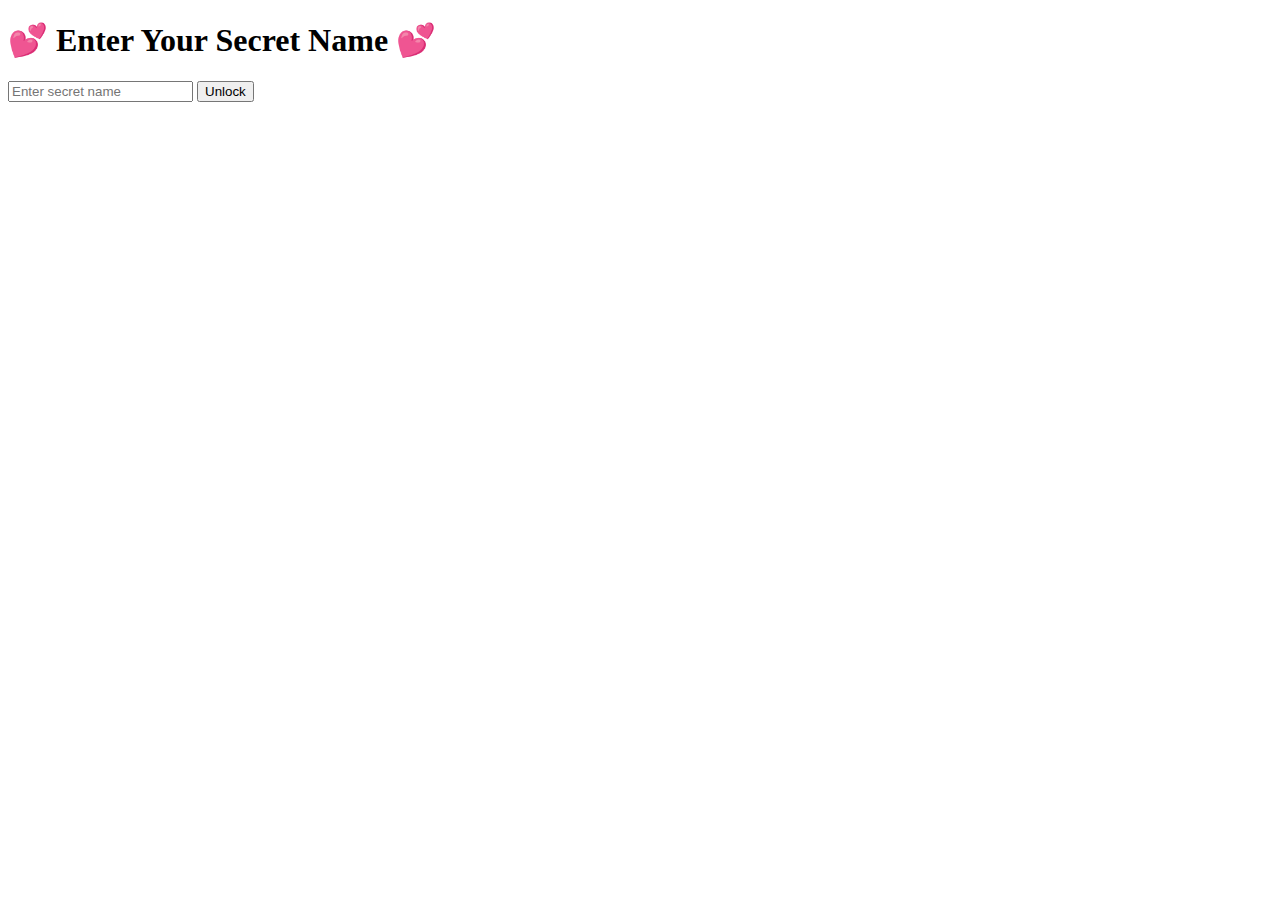
==== index.html @ d47b7588 "Create index.html" ====
<!DOCTYPE html>
<html lang="en">
<head>
    <meta charset="UTF-8">
    <meta name="viewport" content="width=device-width, initial-scale=1.0">
    <title>Secret Entry</title>
    <link rel="stylesheet" href="style.css">
</head>
<body>
    <div class="container">
        <h1>💕 Enter Your Secret Name 💕</h1>
        <input type="password" id="passwordInput" placeholder="Enter secret name">
        <button onclick="checkPassword()">Unlock</button>
        <p id="errorMsg"></p>
    </div>
    <script>
        function checkPassword() {
            const input = document.getElementById("passwordInput").value.toLowerCase();
            if (input === "cutie") {
                window.location.href = "secret.html";
            } else {
                document.getElementById("errorMsg").textContent = "Oops! Try again 💕";
            }
        }
    </script>
</body>
</html>
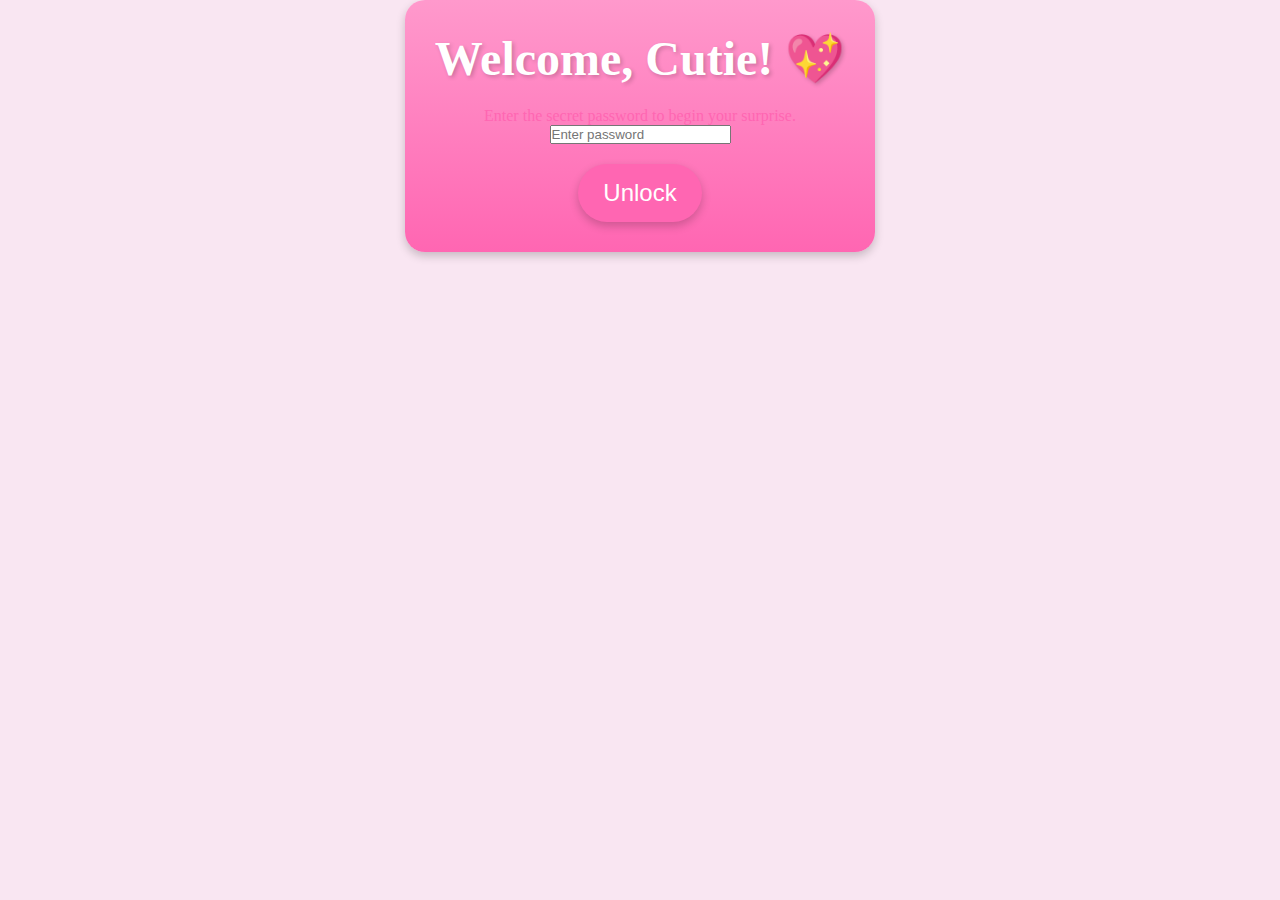
==== commit 6ee7d390: "Update index.html" ====
--- a/index.html
+++ b/index.html
@@ -3,25 +3,26 @@
 <head>
     <meta charset="UTF-8">
     <meta name="viewport" content="width=device-width, initial-scale=1.0">
-    <title>Secret Entry</title>
+    <title>Unlock Your Surprise!</title>
     <link rel="stylesheet" href="style.css">
 </head>
 <body>
     <div class="container">
-        <h1>💕 Enter Your Secret Name 💕</h1>
-        <input type="password" id="passwordInput" placeholder="Enter secret name">
+        <h1>Welcome, Cutie! 💖</h1>
+        <p>Enter the secret password to begin your surprise.</p>
+        <input type="password" id="passwordInput" placeholder="Enter password">
         <button onclick="checkPassword()">Unlock</button>
-        <p id="errorMsg"></p>
+        <p id="errorMsg" class="error-message"></p>
     </div>
     <script>
         function checkPassword() {
-            const input = document.getElementById("passwordInput").value.toLowerCase();
-            if (input === "cutie") {
+            const password = document.getElementById("passwordInput").value.toLowerCase();
+            if (password === "cutie") {
                 window.location.href = "secret.html";
             } else {
-                document.getElementById("errorMsg").textContent = "Oops! Try again 💕";
+                document.getElementById("errorMsg").textContent = "Oops! That's not the right password. Try again! 💕";
             }
         }
     </script>
 </body>
-</html>
+</html>--- a/style.css
+++ b/style.css
@@ -0,0 +1,196 @@
+/* General Reset */
+* {
+    margin: 0;
+    padding: 0;
+    box-sizing: border-box;
+}
+
+body {
+    font-family: 'Dancing Script', cursive;
+    background-color: #f9e6f2;
+    color: #ff66b2;
+    overflow: hidden;
+    padding: 0;
+    height: 100%;
+    display: flex;
+    justify-content: center;
+    align-items: center;
+    flex-direction: column;
+    text-align: center;
+}
+
+/* Floating Hearts */
+@keyframes float {
+    0% {
+        transform: translateY(0);
+    }
+    50% {
+        transform: translateY(-30px);
+    }
+    100% {
+        transform: translateY(0);
+    }
+}
+
+.floating-hearts {
+    position: absolute;
+    top: 20%;
+    left: 50%;
+    transform: translateX(-50%);
+    z-index: 1;
+    font-size: 2rem;
+    color: #ff99cc;
+    animation: float 3s ease-in-out infinite;
+    pointer-events: none;
+}
+
+.floating-hearts span {
+    position: absolute;
+    animation: heart-animation 5s ease-in-out infinite;
+}
+
+@keyframes heart-animation {
+    0% {
+        opacity: 0;
+        transform: scale(0.5);
+    }
+    50% {
+        opacity: 1;
+        transform: scale(1);
+    }
+    100% {
+        opacity: 0;
+        transform: scale(0.5);
+    }
+}
+
+/* Cute Container */
+.container {
+    display: flex;
+    flex-direction: column;
+    align-items: center;
+    justify-content: center;
+    background: linear-gradient(to bottom, #ff99cc, #ff66b2);
+    border-radius: 20px;
+    padding: 30px;
+    box-shadow: 0px 4px 10px rgba(0, 0, 0, 0.2);
+    text-align: center;
+    animation: pop 0.5s ease-out;
+}
+
+@keyframes pop {
+    0% {
+        transform: scale(0);
+        opacity: 0;
+    }
+    100% {
+        transform: scale(1);
+        opacity: 1;
+    }
+}
+
+/* Heading Styles */
+h1 {
+    font-size: 3rem;
+    color: #fff;
+    margin-bottom: 20px;
+    text-shadow: 2px 2px 4px rgba(0, 0, 0, 0.2);
+}
+
+/* Message Text */
+#message {
+    font-size: 1.8rem;
+    margin-bottom: 30px;
+    color: #fff;
+    text-shadow: 2px 2px 4px rgba(0, 0, 0, 0.1);
+}
+
+#gameOutcome {
+    font-size: 1.2rem;
+    color: #ff99cc;
+}
+
+/* Button Styles */
+button {
+    background-color: #ff66b2;
+    color: white;
+    border: none;
+    padding: 15px 25px;
+    border-radius: 50px;
+    font-size: 1.5rem;
+    cursor: pointer;
+    transition: all 0.3s ease;
+    box-shadow: 0px 4px 10px rgba(0, 0, 0, 0.2);
+    margin-top: 20px;
+}
+
+button:hover {
+    background-color: #ff3385;
+    transform: translateY(-5px);
+}
+
+/* Countdown Style */
+#countdown {
+    font-size: 2rem;
+    font-weight: bold;
+    color: #ff99cc;
+    margin-bottom: 30px;
+    text-shadow: 1px 1px 2px rgba(0, 0, 0, 0.2);
+}
+
+/* Floating Clouds Effect */
+@keyframes cloudAnimation {
+    0% { left: -10%; }
+    100% { left: 100%; }
+}
+
+.clouds {
+    position: absolute;
+    top: 10%;
+    z-index: -1;
+    animation: cloudAnimation 30s linear infinite;
+}
+
+.clouds img {
+    width: 100px;
+    opacity: 0.8;
+    margin-right: 50px;
+}
+
+/* Floating Heart Bubbles Animation */
+@keyframes heartBubble {
+    0% {
+        transform: translateY(0);
+        opacity: 1;
+    }
+    100% {
+        transform: translateY(-100px);
+        opacity: 0;
+    }
+}
+
+.bubble-hearts {
+    position: fixed;
+    z-index: -2;
+    bottom: -100px;
+    animation: heartBubble 10s infinite;
+    pointer-events: none;
+}
+
+.bubble-hearts span {
+    font-size: 30px;
+    color: #ff66b2;
+    position: absolute;
+    animation: heart-animation 5s ease-in-out infinite;
+}
+
+@keyframes heart-bubble {
+    0% {
+        opacity: 0;
+        transform: translateY(0) scale(0.5);
+    }
+    100% {
+        opacity: 1;
+        transform: translateY(-200px) scale(1);
+    }
+}
